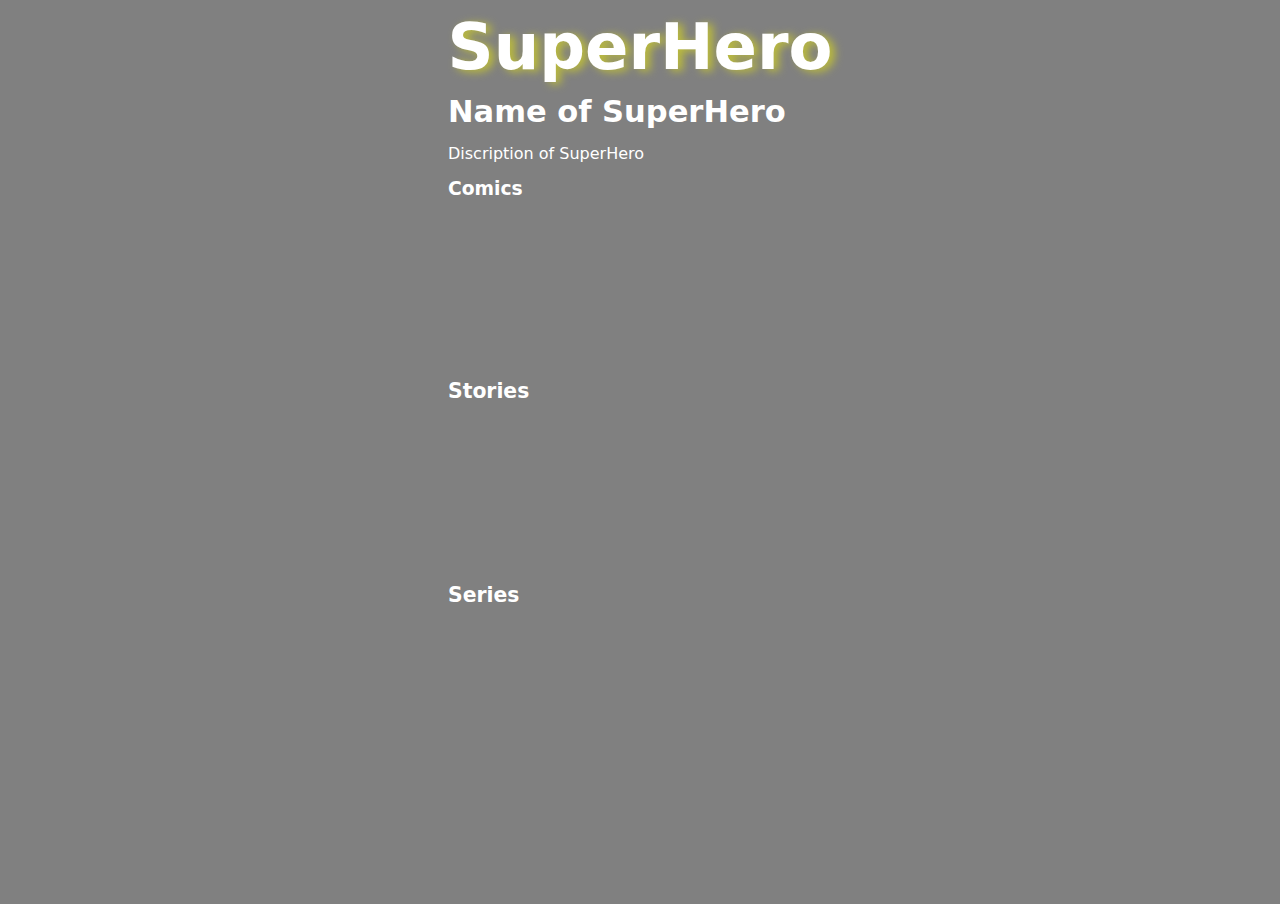
==== details/charDetails.html @ f27702a4 "First commit" ====
<Html>
    <head>
        <title>SuperHero Hunter</title>
        <link rel="stylesheet" type="text/css" href="charDetails.css">
        <meta http-equiv="Content-Security-Policy" content="upgrade-insecure-requests">
        <link rel="preconnect" href="https://fonts.googleapis.com">
        <link rel="preconnect" href="https://fonts.gstatic.com" crossorigin>
        <link href="https://fonts.googleapis.com/css2?family=Poppins:wght@300&family=Shantell+Sans:wght@300&display=swap" rel="stylesheet">
        <meta name="viewport" content="width=device-width, initial-scale=1.0">
    </head>
    <body>
        <!-- <img id="img" src="../superHeroesImg.jpg"> -->

        <div id="wrapper"> 
            <div id="logo">
                <div id="heading-div"> 
                    <p id = "heading"> SuperHero</p>
                </div>
            </div>
            <div id="containers"> 
                <div id="left-side-container"> 
                    <div id="image-wrapper">
                        <!--Supergero Image-->
                    </div>
                </div>
                <div id="right-side-container"> 
                    <div id="name">Name of SuperHero </div>
                    <div id="description"> Discription of SuperHero </div>
                    <div id="comics-list">
                        <h3 id="comics-heading">Comics</h3>
                        <ul id="comics-list-ul">
                    </div>
                    <div id="stories-list">
                        <h3 id="stories-heading">Stories</h3>
                        <ul id="stories-list-ul">
                        </ul>
                    </div>
                    <div id="series-list">
                        <h3 id="series-heading">Series</h3>
                        <ul id="series-list-ul">
                        </ul>
                    </div>
                </div> 
          
                <div id="result-container">
                    <div id="result-grid" id="result-grid">
                        <!-- char information here
                        <div id="char-image">
                            <img src="./assets/sample.jpg" alt="chars">
                        </div>
                        <div id="char-info">
                            <h3 id="char-title"> Iron Man</h3>
                            <ul id="char-misc-info">
                                <li id="year">year</li>
                                <li id="rated"> 15+ </li>
                                <li id="released">19999 </li>
                            </ul>
                   
                    <p id="genere"> Action </p>
                    <p id="writer"> akshay gulfjdsalkfjsa</p>
                    <p id="actors"> abc  sdfsflkds;f sdfsj; sadlfkj</p>
                    <p id="plot"> plot is this </p>
                    <p id="language"> English hindi </p>
                    <p id="Awards"> awards awards awards </p>
               
                    </div>
                 -->
                </div>
            </div>
        </div>
    </body>

    <script src="./charDetails.js"></script>
</Html>
---- details/charDetails.css ----
:root{
    -md-dark-color:black;
    --dark-color:black

}
body{
    font-family: 'Courier New', Courier, monospace;
    color: black;
}
/* for all page */
*{
    padding: 0;
    margin: 0;
    box-sizing: border-box;
    font-family: system-ui;    
    color: white;
    background-color: gray;

}

a{
    text-decoration: none;
}

img{
    width: 100%;
    display: block;
    box-shadow: 6px 6px 20px 0px #888888;
}
#img{
    position: fixed;
    height: 100%;
    width: 100%;
    opacity: 0.9;
}

li{
    list-style: none;
}
/* heading Section */
#heading-div{
    display: flex;
    height: auto;
    width: auto;
    /* margin-top: 20px; */
    padding: 10px;
    text-align: center;
    font-size: larger;
    font-weight: 700;
    flex-direction: row;
    flex-wrap: wrap;
    justify-content: center;
    align-items: center
}

#heading-div p{
    font-size: 3pc;
    position: relative;
    font-size: 4pc;
    text-shadow: 5px 2px 8px #bdbd3a;
    color: white;
}
/* For main conatiner */
#containers{
    position: relative;
    display: flex;
    flex-wrap: wrap;
    height: 90vh;
   justify-content: space-evenly;
    
}

#left-side-container{
    height: 100%;
    width: 30%;
}

#image-wrapper{
    height: auto;
    width: auto;
    display: flex;
    flex-wrap: wrap;
    justify-content: center;
    align-content: center;
}

#image-wrapper img{
    position: relative;
    height: 100%;
    width: 100%;
    box-shadow: 6px 6px 20px 0px #888888;
    border-radius: 15px;
    border: 2px solid white;
}
#right-side-container{
    display: inline;
    height: fit-content;
   
    width: 60%;
}

#name{
    font-size: 3ch;
    font-weight: bold;
    margin-bottom: 15px;
    color: white;

}
#description{
    margin-bottom: 15px;
  
}
/* Movies List */
#movies-list{
    margin-bottom: 15px;
  
}

#movies-heading{
    margin-bottom: 5px;
    font-size: 2ch;
    font-weight: bold;
    margin-bottom: 15px;

}
#movies-list-ul{
    margin-bottom: 15px;

}

/*Comics List*/
#comics-list{
    margin-bottom: 15px;
    

}

#comics-heading{
    margin-bottom: 5px;
    /* font-size: 2ch; */
    font-weight: bold;
    margin-bottom: 15px;
   
}
#comics-list-ul{
    margin-bottom: 15px;
    height: 150px;
    overflow-y: scroll; 
    font-size: larger;

}

/*Stories List*/

#stories-list{
    margin-bottom: 15px;
    
}

#stories-heading{
    margin-bottom: 5px;
    font-size: 2ch;
    font-weight: bold;
    margin-bottom: 15px;
  
}
#stories-list-ul{
    margin-bottom: 15px;
    height: 150px;
    overflow-y: scroll;
    font-size: larger;

}


/*series list */
#series-list{
    margin-bottom: 15px;
    
}

#series-heading{
    margin-bottom: 5px;
    font-size: 2ch;
    font-weight: bold;
    margin-bottom: 15px;
    
}
#series-list-ul{
    margin-bottom: 15px;
    height: 150px;
    overflow-y: scroll;
    font-size: larger;

}

/* For Mobile */
@media screen and (max-width: 540px ) {
    #containers {
        width: 400px;
        position: relative;
        display: block;
        height: fit-content;
        margin: auto;
    }

    #left-side-container{
        height: 100%;
        width: 100%;
    }
    
    #image-wrapper{
        height: auto;
        width: auto;
        display: flex;
        flex-wrap: wrap;
        justify-content: center;
        align-content: center;
    }
    
    #image-wrapper img{
        position: relative;
        height: 100%;
        width: 100%;
        border-radius: 15px;
        border: 2px solid white;

    }
    #right-side-container{
        display: inline;
        height: fit-content;
        margin-top: 2pc;
        width: 60%;
    }
    
    #name{
        font-size: 3ch;
        font-weight: bold;
        margin-bottom: 15px;
        text-align: center;
     
    }
    #description{
        margin-bottom: 15px;
      
    }
    /* Movies List */
    #series-list{
        margin-bottom: 15px;
        width: 90%;
      
    }
    
    #series-heading{
        margin-bottom: 5px;
        font-size: 2ch;
        font-weight: bold;
        margin-bottom: 15px;
    
    }
    #series-list-ul{
        margin-bottom: 15px;
    
    }
    
    /*Comics List*/
    #comics-list{
        margin-bottom: 15px;
        width: 90%;
    
    }
    
    #comics-heading{
        margin-bottom: 5px;
        /* font-size: 2ch; */
        font-weight: bold;
        margin-bottom: 15px;
       
    }
    #comics-list-ul{
        margin-bottom: 15px;
        height: 150px;
        overflow-y: scroll;

    }
    
    /*Stories List*/
    
    #stories-list{
        margin-bottom: 15px;
        width: 90%;
      
    }
    
    #stories-heading{
        margin-bottom: 5px;
        font-size: 2ch;
        font-weight: bold;
        margin-bottom: 15px;
      
    }
    #stories-list-ul{
        margin-bottom: 15px;
        font-size: larger;

     
    }

    



}
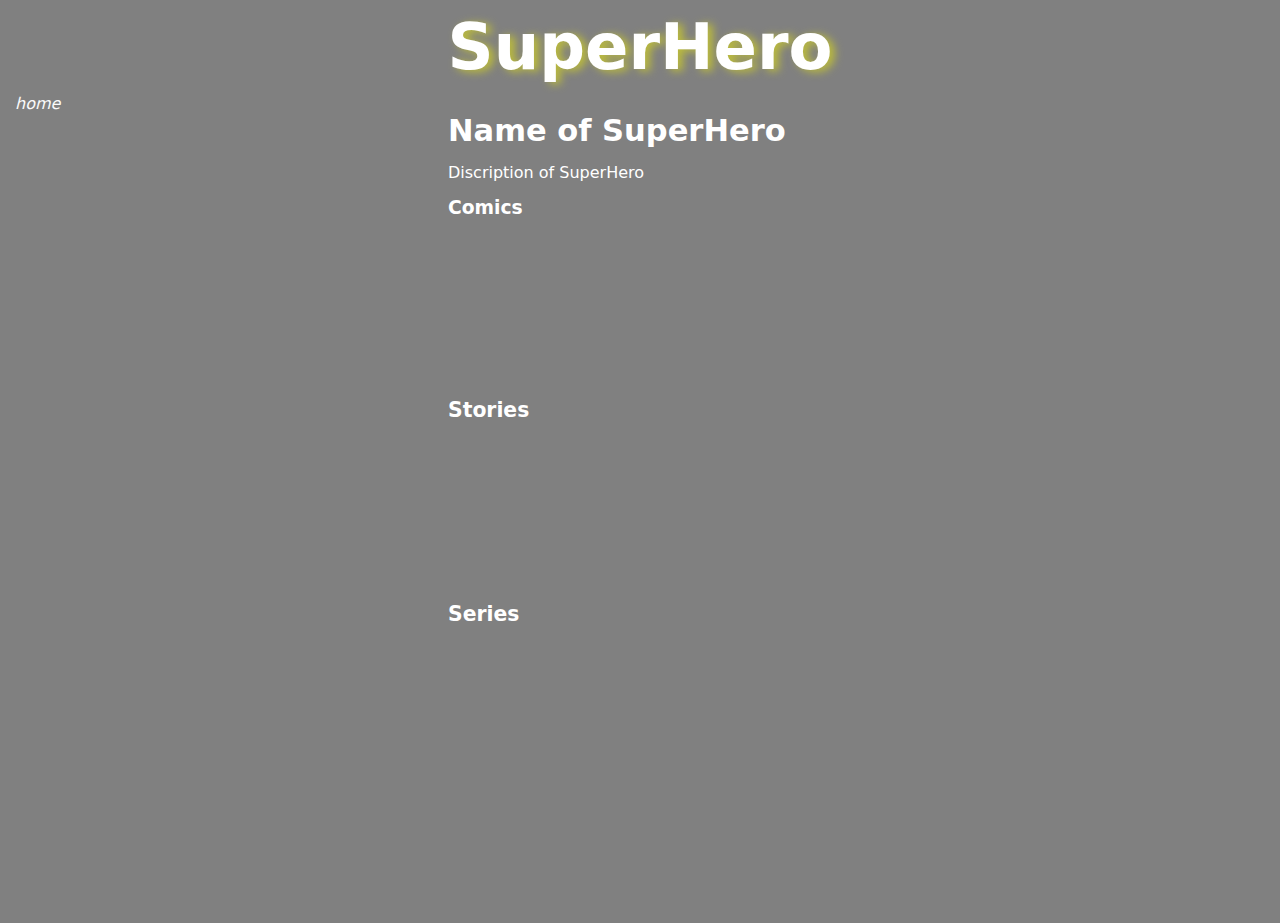
==== commit 64206e57: "update" ====
--- a/details/charDetails.html
+++ b/details/charDetails.html
@@ -7,6 +7,7 @@
         <link rel="preconnect" href="https://fonts.gstatic.com" crossorigin>
         <link href="https://fonts.googleapis.com/css2?family=Poppins:wght@300&family=Shantell+Sans:wght@300&display=swap" rel="stylesheet">
         <meta name="viewport" content="width=device-width, initial-scale=1.0">
+        <link rel="stylesheet" href="https://cdnjs.cloudflare.com/ajax/libs/font-awesome/6.4.0/css/all.min.css" integrity="sha512-iecdLmaskl7CVkqkXNQ/ZH/XLlvWZOJyj7Yy7tcenmpD1ypASozpmT/E0iPtmFIB46ZmdtAc9eNBvH0H/ZpiBw==" crossorigin="anonymous" referrerpolicy="no-referrer" />
     </head>
     <body>
         <!-- <img id="img" src="../superHeroesImg.jpg"> -->
@@ -15,6 +16,9 @@
             <div id="logo">
                 <div id="heading-div"> 
                     <p id = "heading"> SuperHero</p>
+                </div>
+                <div class="homebtn"> 
+                    <a href="../index.html"><i class="fa-solid fa-arrow-left" style="color: #fafafa;">home</i></a>
                 </div>
             </div>
             <div id="containers"> 
--- a/details/charDetails.css
+++ b/details/charDetails.css
@@ -32,6 +32,15 @@
     height: 100%;
     width: 100%;
     opacity: 0.9;
+}
+
+.homebtn a{
+    position: relative;
+    /* border: 2px solid black; */
+    padding: 15px;
+    border-radius: 15px;
+    color: WHITE;
+    /* background: black; */
 }
 
 li{
@@ -91,6 +100,8 @@
     box-shadow: 6px 6px 20px 0px #888888;
     border-radius: 15px;
     border: 2px solid white;
+    top: 60px;
+
 }
 #right-side-container{
     display: inline;
@@ -224,6 +235,8 @@
         width: 100%;
         border-radius: 15px;
         border: 2px solid white;
+        top: 60px;
+
 
     }
     #right-side-container{
